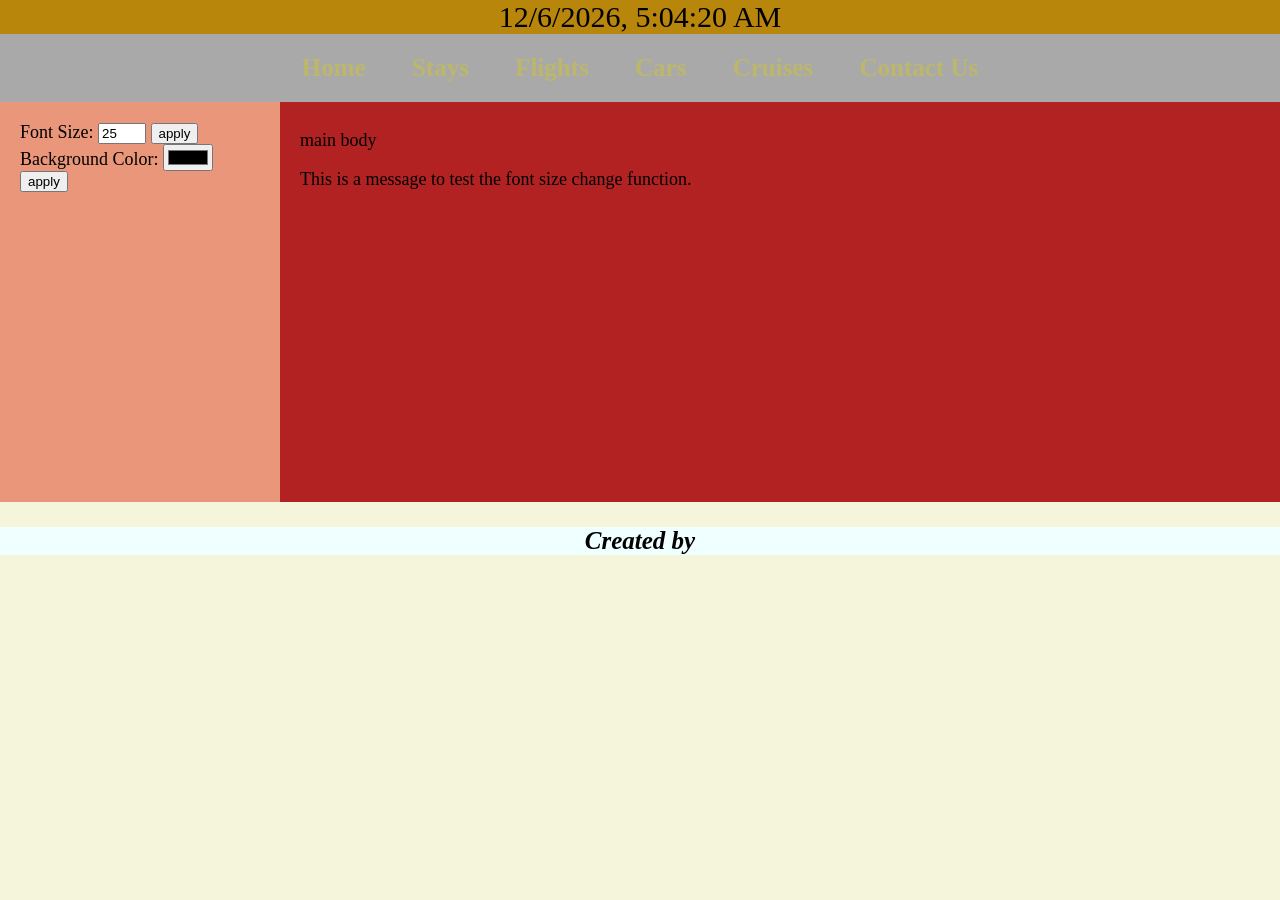
==== index.html @ a31f21ea "Add contacts page, font/color controls, and begin form validation" ====
<! Doctype html>
<html>
    <head>
        <title> Assignment 2 Homepage </title>
    

      <link rel="stylesheet" href="mystyle.css">
      <script src="main.js" defer></script>
    </head>

    <body>
        <header>
            <span id="datetime-display"></span>
        </header>

        <nav>
            <a href="index.html">Home</a>
            <a href="stays.html">Stays</a>
            <a href="flights.html">Flights</a>
            <a href="cars.html">Cars</a>
            <a href="cruises.html">Cruises</a>
            <a href="contacts.html">Contact Us</a>
        </nav>

        <div id ="content-wrapper">
            <aside>
                <div>
                    <label> Font Size: </label>
                    <input type="number" value = "25" min="12" max="32" id="font-size-input">
                    <button onclick="fontSizeChange()"> apply </button>

                </div>

                <div>
                    <label> Background Color: </label>
                    <input type="color" id="background-color-input">
                    <button onclick="backgroundColorChange()"> apply </button>
                </div>
            </aside>

            <main>
                <p> main body</p>
                <p> This is a message to test the font size change function.</p>
            </main>
        </div>

        <footer>
            <p><b><i> Created by </i></b></p>
        </footer>
    </body>
</html>
---- mystyle.css ----
body{
    background-color: beige;
    font-family: "Times New Roman", serif;
    font-size: 25px;
    margin: 0;
    padding: 0;
}

header{
    background-color: darkgoldenrod;
    font-size: 30px;
    margin: 0;
    padding: 0;
    text-align: center;
}

nav{
    background-color: darkgrey;
    padding:20px 40px;
    margin: 0;
    text-align: center;
}

nav a{
    color: darkkhaki;
    font-weight: bold;
    text-decoration: none;
    padding: 20px 20px;
    margin: 0;
}

nav a:hover{
    color: darkred;
}

#content-wrapper{
    display: flex;
    min-height: 400px;
    font-size: 18px;
}

aside{
    background-color: darksalmon;
    padding: 20px;
    margin: 0;
    width: 20%;
    display: block;
}

main{
    background-color: firebrick;
    padding: 10px 20px;
    margin: 0;
    width: 80%;
} 

footer{
    background-color: azure;
    font-size: 25px;
    text-align: center;
    padding: 0;
}
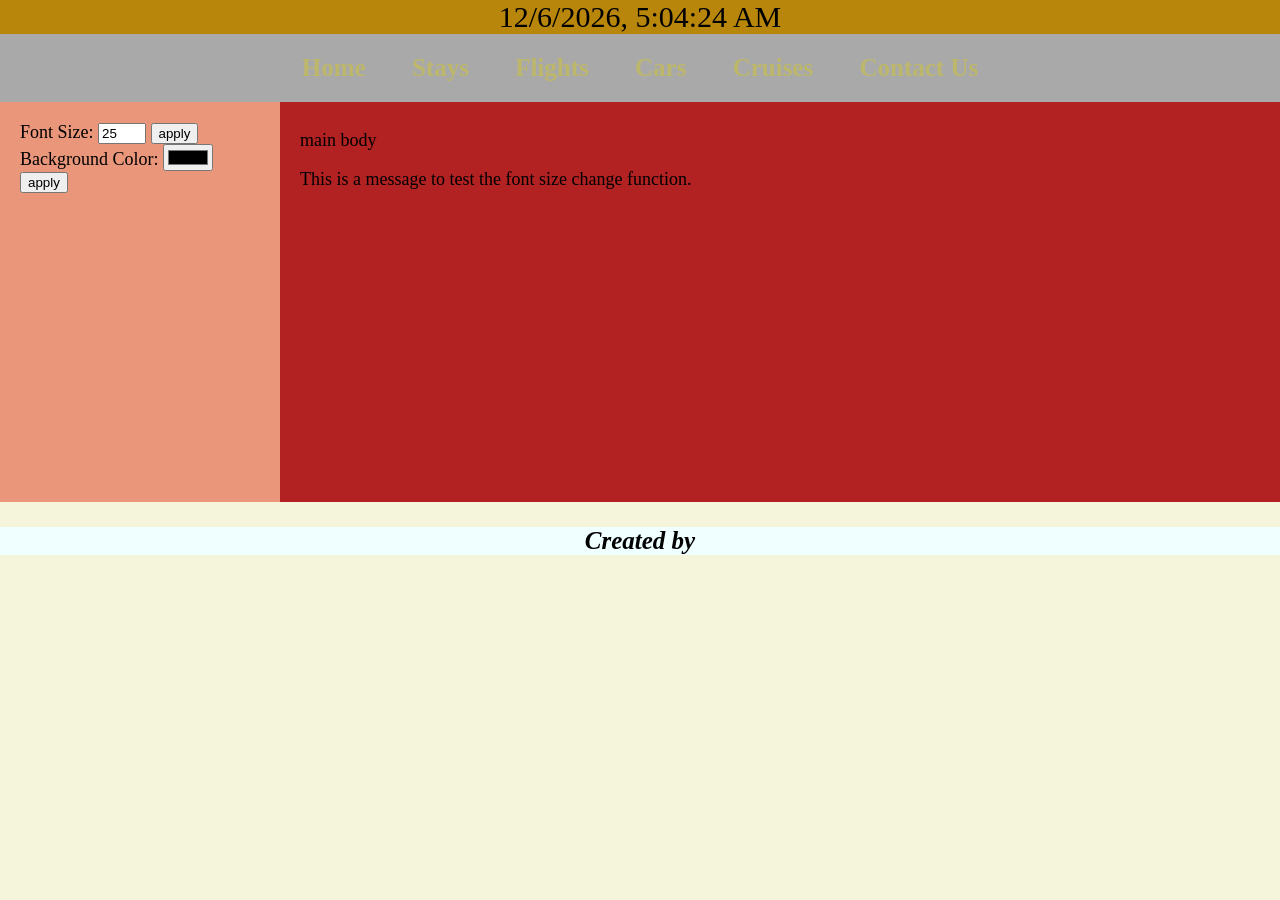
==== commit 38d65044: "correct HTML doctype declaration" ====
--- a/index.html
+++ b/index.html
@@ -1,4 +1,4 @@
-<! Doctype html>
+<!Doctype html>
 <html>
     <head>
         <title> Assignment 2 Homepage </title>
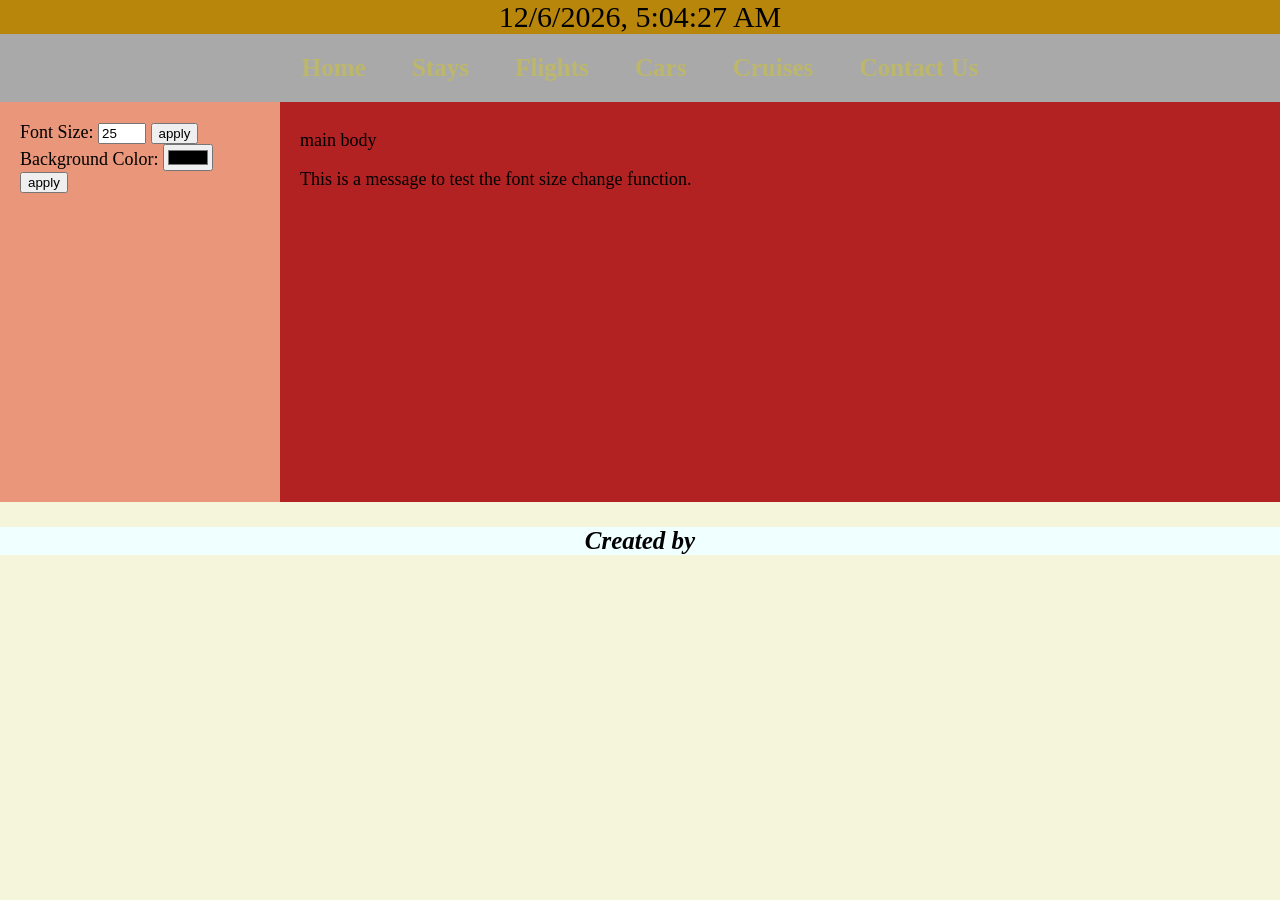
==== commit f8725947: "correct HTML doctype declaration" ====
--- a/index.html
+++ b/index.html
@@ -1,4 +1,4 @@
-<!Doctype html>
+<!DOCTYPE html>
 <html>
     <head>
         <title> Assignment 2 Homepage </title>
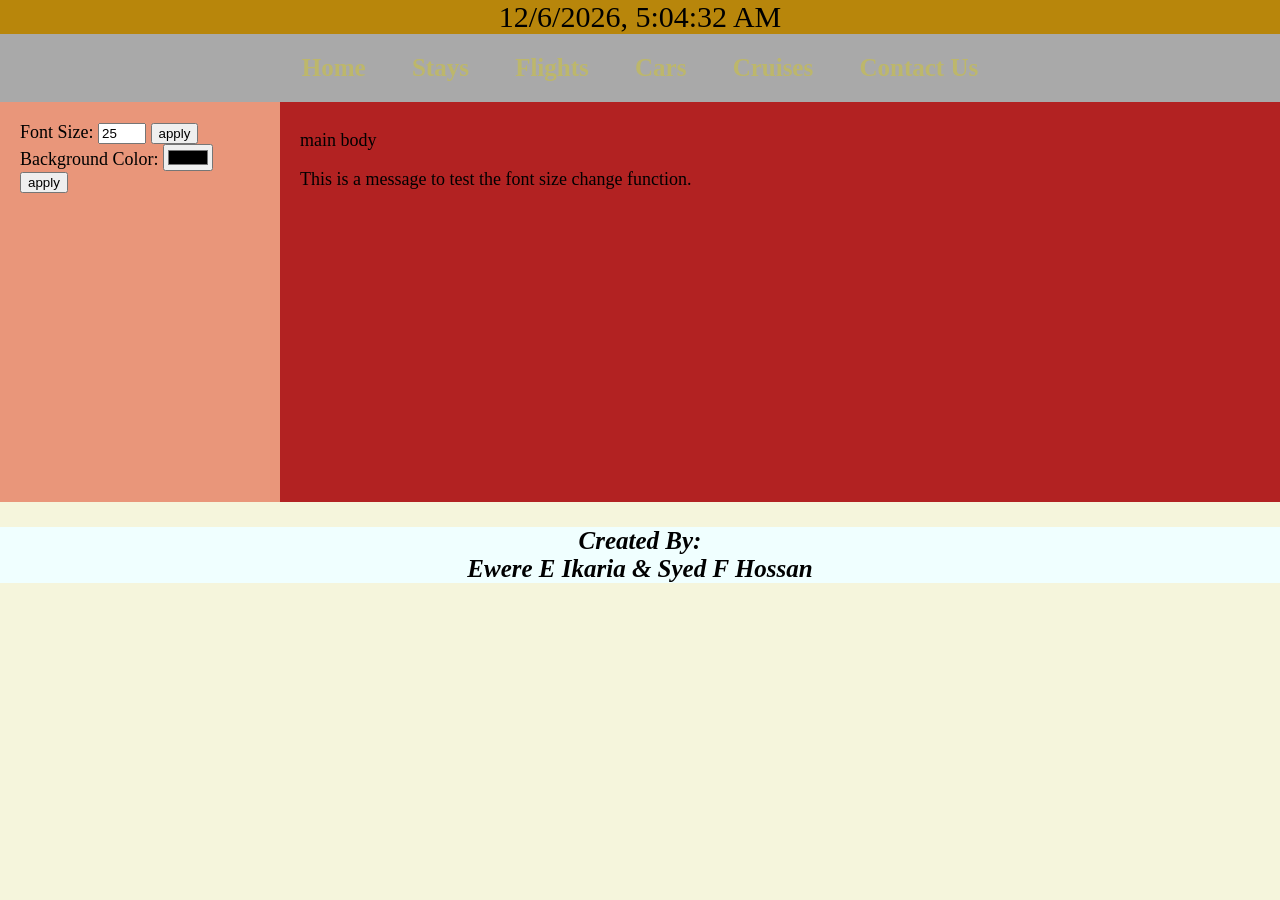
==== commit 5fda71aa: "feat: add stays (plain-JS), cars (DOM), and cruises (jQuery) pages with validation" ====
--- a/index.html
+++ b/index.html
@@ -45,7 +45,7 @@
         </div>
 
         <footer>
-            <p><b><i> Created by </i></b></p>
+            <p><b><i> Created By: <br> Ewere E Ikaria & Syed F Hossan </i></b></p>
         </footer>
     </body>
 </html>
--- a/mystyle.css
+++ b/mystyle.css
@@ -1,4 +1,5 @@
-body{
+body
+{
     background-color: beige;
     font-family: "Times New Roman", serif;
     font-size: 25px;
@@ -6,7 +7,8 @@
     padding: 0;
 }
 
-header{
+header
+{
     background-color: darkgoldenrod;
     font-size: 30px;
     margin: 0;
@@ -14,14 +16,16 @@
     text-align: center;
 }
 
-nav{
+nav
+{
     background-color: darkgrey;
     padding:20px 40px;
     margin: 0;
     text-align: center;
 }
 
-nav a{
+nav a
+{
     color: darkkhaki;
     font-weight: bold;
     text-decoration: none;
@@ -29,17 +33,20 @@
     margin: 0;
 }
 
-nav a:hover{
+nav a:hover
+{
     color: darkred;
 }
 
-#content-wrapper{
+#content-wrapper
+{
     display: flex;
     min-height: 400px;
     font-size: 18px;
 }
 
-aside{
+aside
+{
     background-color: darksalmon;
     padding: 20px;
     margin: 0;
@@ -47,16 +54,57 @@
     display: block;
 }
 
-main{
+main
+{
     background-color: firebrick;
     padding: 10px 20px;
     margin: 0;
     width: 80%;
 } 
 
-footer{
+#passenger-button
+{
+    background-color: red;
+    color: white;
+    padding: 10px 24px;
+    border-radius: 12px;
+    border: 1px solid black;
+    text-align: center;
+    text-decoration: none;
+    display: inline-block;
+    font-size: 16px;
+    cursor: pointer;
+    transition-duration: 0.4s;
+}
+
+#passenger-button:hover
+{
+    background-color:darkgoldenrod;
+    color: white;
+    box-shadow:0 8px 16px 0 rgba(0,0,0,0.6);
+}
+
+#passenger-button img
+{
+    width: 20px;
+    height: 20px;
+    vertical-align: middle;
+}
+
+footer
+{
     background-color: azure;
     font-size: 25px;
     text-align: center;
     padding: 0;
+}
+
+#return-date-section 
+{
+  display: none;
+}
+
+#passenger-section
+{
+    display: none;
 }
